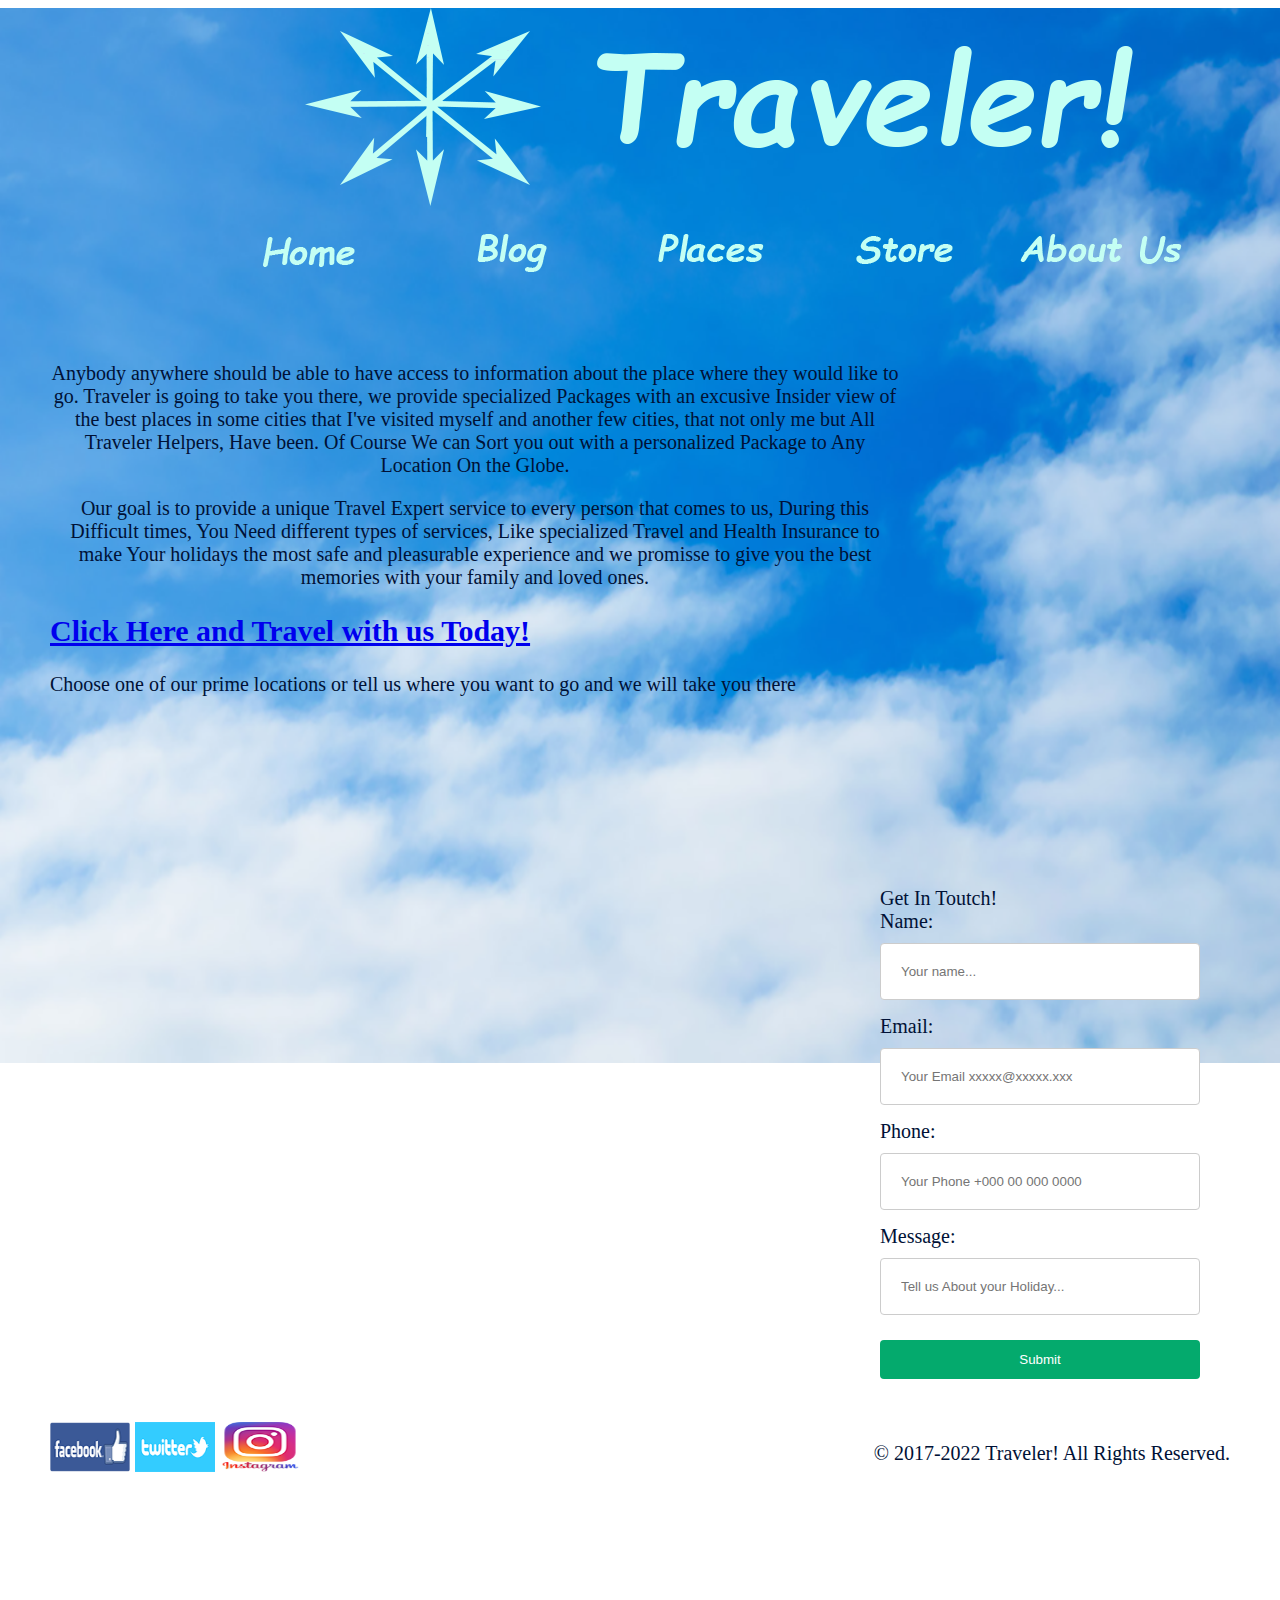
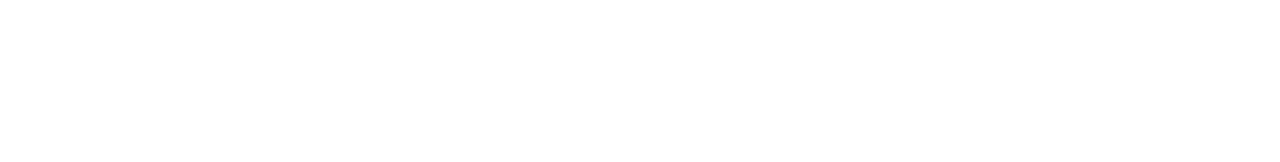
==== aboutus.html @ 4b5a3989 "Initial COmit" ====
<!--Traveler Travel Agency Website Homepage
Created By Jessica Oliveira Silva - x20193688-->
<!-- -->
<!DOCTYPE html> <!-- HTML5 doctype -->

<html lang="en"> <!-- HTML5 opening HTML tag with language.-->

	<head>

		<meta charset="UTF-8"> <!-- HTML5 charset -->

			<title>Home</title>

			<!-- Java Script Link -->

			<link href="css/style.css" rel="stylesheet" type="text/css">

			<!-- Java Script Link -->

			<script type="text/javascript" src="Traveler.js"></script>

	</head>

	<!-- Body Wrapper Div to Style Background image-->

	<div id="background">

		<!-- Traveler Logo with On Load method with link to Homepage linked to the Header -->

		<body onload="('images1/Traveler Header 960x200 Rollover.png')">

			<header><a href="index.html"><img src="images1/Traveler Header 960x200.png" alt="Go to Home Page " width="960" height="200" id="Header"></a></header>

			<!--Navigation Buttons  -->

			<nav>

				<div class="buttons">
					<a href="index.html"></a>
					<a href="index.html"><img src="images/home.png" alt="Go to Home Page" name="home" height="40" border="0"></a>

					<a href="blog.html"></a>
					<a href="blog.html"><img src="images/blog.png" alt="Go to Blog" height="40" id="blog"></a>

					<a href="places.html"></a>
					<a href="places.html"><img src="images/places.png" alt="Go to Places" name="places" height="40" border="0"></a>

					<a href="store.html"></a>
					<a href="store.html"><img src="images/store.png" alt="Go to Store" name="store" height="40" border="0"></a>

					<a href="aboutus.html"></a>
					<a href="aboutus.html"><img src="images/aboutus.png" alt="Go to About Us" name="aboutus" height="40" border="0"></a>
				</div>

			</nav>

			<!-- Page article Section With Main Webpage Content -->

			<article class="aboutus">

				<div id="aboutus">

					<p>
						Anybody anywhere should be able to have access to information about the place
						where they would like to go. Traveler is going to take you there, we provide
						specialized Packages with an excusive Insider view of the best places in some cities
						that I've visited myself and another few cities, that not only me but All Traveler Helpers,
						Have been. Of Course We can Sort you out with a personalized Package to Any Location On the Globe.
					</p>

				  <p>
						Our goal is to provide a unique Travel Expert service to every person that comes to us,
						During this Difficult times, You Need different types of services, Like specialized Travel and Health Insurance
						to make Your holidays the most safe and pleasurable experience and we promisse to give you the best memories with your family and loved ones.
					</p>

				</div>

				<div id="places"><a href= "places.html" target="blank"><h2>Click Here and Travel with us Today!</h2></a></div>

				<div id="choose"><p>Choose one of our prime locations or tell us where you want to go and we will take you there</p></div>

			</article>

			<!-- Page aside Section With The Contact Form -->

			<aside>

				<div id = "Form">

					<!-- Contact Details Form-->

					<form name = "contact" onsubmit = "return contactForm()" method = "post">

						Get In Toutch!

						<br>

						Name: <input type = "text" name = "name" placeholder = "Your name...">

						<br>

						Email: <input type = "email" name = "email" placeholder = "Your Email xxxxx@xxxxx.xxx" pattern = "[a-z0-9._%+-]+@[a-z0-9.-]+\.[a-z]{2,3}$">

						<br>

						Phone: <input type = "tel" name = "phone" placeholder = "Your Phone +000 00 000 0000" pattern = "^\+(?:[0-9] ?){6,14}[0-9]$">

						<br>

						Message: <input type = "text" name = "message" placeholder="Tell us About your Holiday...">

						<br>

						<input type = "submit" value = "Submit">

					</form>

				</div>

			</aside>

			<footer>

				<!-- Page Footer Section With Social Media and Copyright Content -->

				<div id = "footer">

					<a href="https://www.facebook.com/jessica2105" target="new" onMouseOut="MM_swapImgRestore()" onMouseOver="MM_swapImage('facebook','','images1/facebookbutton.png',1)"><img src="images1/facebookbutton.png"  alt="Facebook" width="80" height="50" id="facebook"></a>

					<a href="https://twitter.com/osilvajessica" target="new" onMouseOut="MM_swapImgRestore()" onMouseOver="MM_swapImage('twitter','','images1/twitterbutton.png',1)"><img src="images1/twitterbutton.png"  alt="Twitter " width="80" height="50" id="twitter"></a>

					<a href="https://www.instagram.com/j_jjessica" target="new" onMouseOut="MM_swapImgRestore()" onMouseOver="MM_swapImage('Instagram','','images1/instagrambutton.png',1)"><img src="images1/instagrambutton.png" alt="Instagram" width="80" height="50" id="Instagram"></a>

					<p class = "copyright"> &copy; 2017-2022 Traveler! All Rights Reserved.</p>

				</div>

			</footer>

		</body>

	</div>

</html>
---- css/style.css ----
/* CSS Style Sheet for the Traveler Travel Agency Website Homepage
Created By Jessica Oliveira Silva - x20193688*/
/* */

/*Styles the Body of the Web page */

body
{
	align-items: center;
	margin-left: auto;
	margin-right: auto;
	font-family: "Comic Sans MS";
  color: #001136;
}

/*Styles the Background Image with CSS prefixes so code works properly with all the browsers.*/
#background
{
	background:url(../images1/blue-sky-background.png) no-repeat center center fixed;;
	height: 100%;
	-webkit-background-size: cover;
  -moz-background-size: cover;
  -o-background-size: cover;
  background-size: cover;
}

/* Styles the Header of the Webpage */

#Header
{
	align: center;
	padding-left: 220px;
}

/*Styles the Nav bar */

nav
{
	height:40px;
	align: center;
	padding-left: 220px;
}

/* Styles the Buttons within Teh nav bar */

.buttons
{
	height:40px;
	float:left;
	padding-top: 20px;
}

/* Styles the Main Section of Content */

article
{
	width: 850px;
	height: 550px;
	float: left;
	padding-left: 50px;
	padding-top: 50px;
	background-position: 0% 0%;
	text-align: left;
	font-family: "Comic Sans MS";
	font-size: 20px;
	color: #001136;
}

/* Styles for Links */

a:visited
{
		color: #001136;
	  background-color: transparent;
	  text-decoration: none;
}

/* Styles for Links */

a:hover
{
		color: #001136;
	  background-color: transparent;
	  text-decoration: none;
}

/* Styles for Pictures Inside the carrousel */

.carousel-inner img
{
  width: 850px;
  height: 450px;
}

/* Styles Box With Stole Link and Image */

#traveladaptor
{
	float: left;
	padding-left: 10px;
}

/* Styles Box With Stole Link and Image */

#latestbooks
{
	float: right;
	padding-right: 100px;
}

/* Styles the About us Page text Section in The Article */

.aboutus
{
	font-size: 15pt;
	font-weight: 300;
}

/* Styles the About us Page text Section in The Article */

#aboutus
{
	padding-top: 20px;
	text-align: center;
}

/* Styles the Blog Page image Section in The Article */

#rio
{
	padding-left: 20px;
}

/* Styles the Blog Page link in the Text in The Article */

#traveler
{
	color: #0050FF;
}

/* Styles the Blog Page image Section in The Article */

#rio1
{
	padding-left: 20px;
}

/* Styles the Aside Section With the Contact form */

aside
{
	width:350px;
	height:550px;
	float: right;
	padding-right: 50px;
	background-position: right;
	background-blend-mode: color;
}

/*Style the Size and color of the Form*/
Form
{
	height: 420px;
	width: 320px;
	text-align: left;
	font-family: "Comic Sans MS";
	font-size: 20px;
	color: #001136;
	float: left;
	padding-top: 15px;

}

/* Style all input fields */
input
{
	width: 100%;
	padding: 20px;
	border: 1px solid #ccc;
	border-radius: 4px;
	box-sizing: border-box;
	margin-top: 10px;
	margin-bottom: 15px;
	align-content: right;
}

/* Style the submit button */
input[type=submit]
{
	background-color: #04AA6D;
	color: white;
	padding: 12px 20px;
	border: none;
	border-radius: 4px;
	cursor: pointer;
}

/* Style for When moving the mouse over the submit button, add a darker green color */
input[type = submit]:hover
{
	background-color: #45a049;
}

/* Styles the Footer Section of the Page */

#footer
{
	height:80px;
	padding-left: 50px;
	clear:both;
	font-size: 15pt;

}

.find
{
	height:80px;
	padding-bottom: 220px;
	float: left;
}

.copyright
{
	height:80px;
	padding-bottom: 220px;
	float: right;
	padding-right: 50px;
}
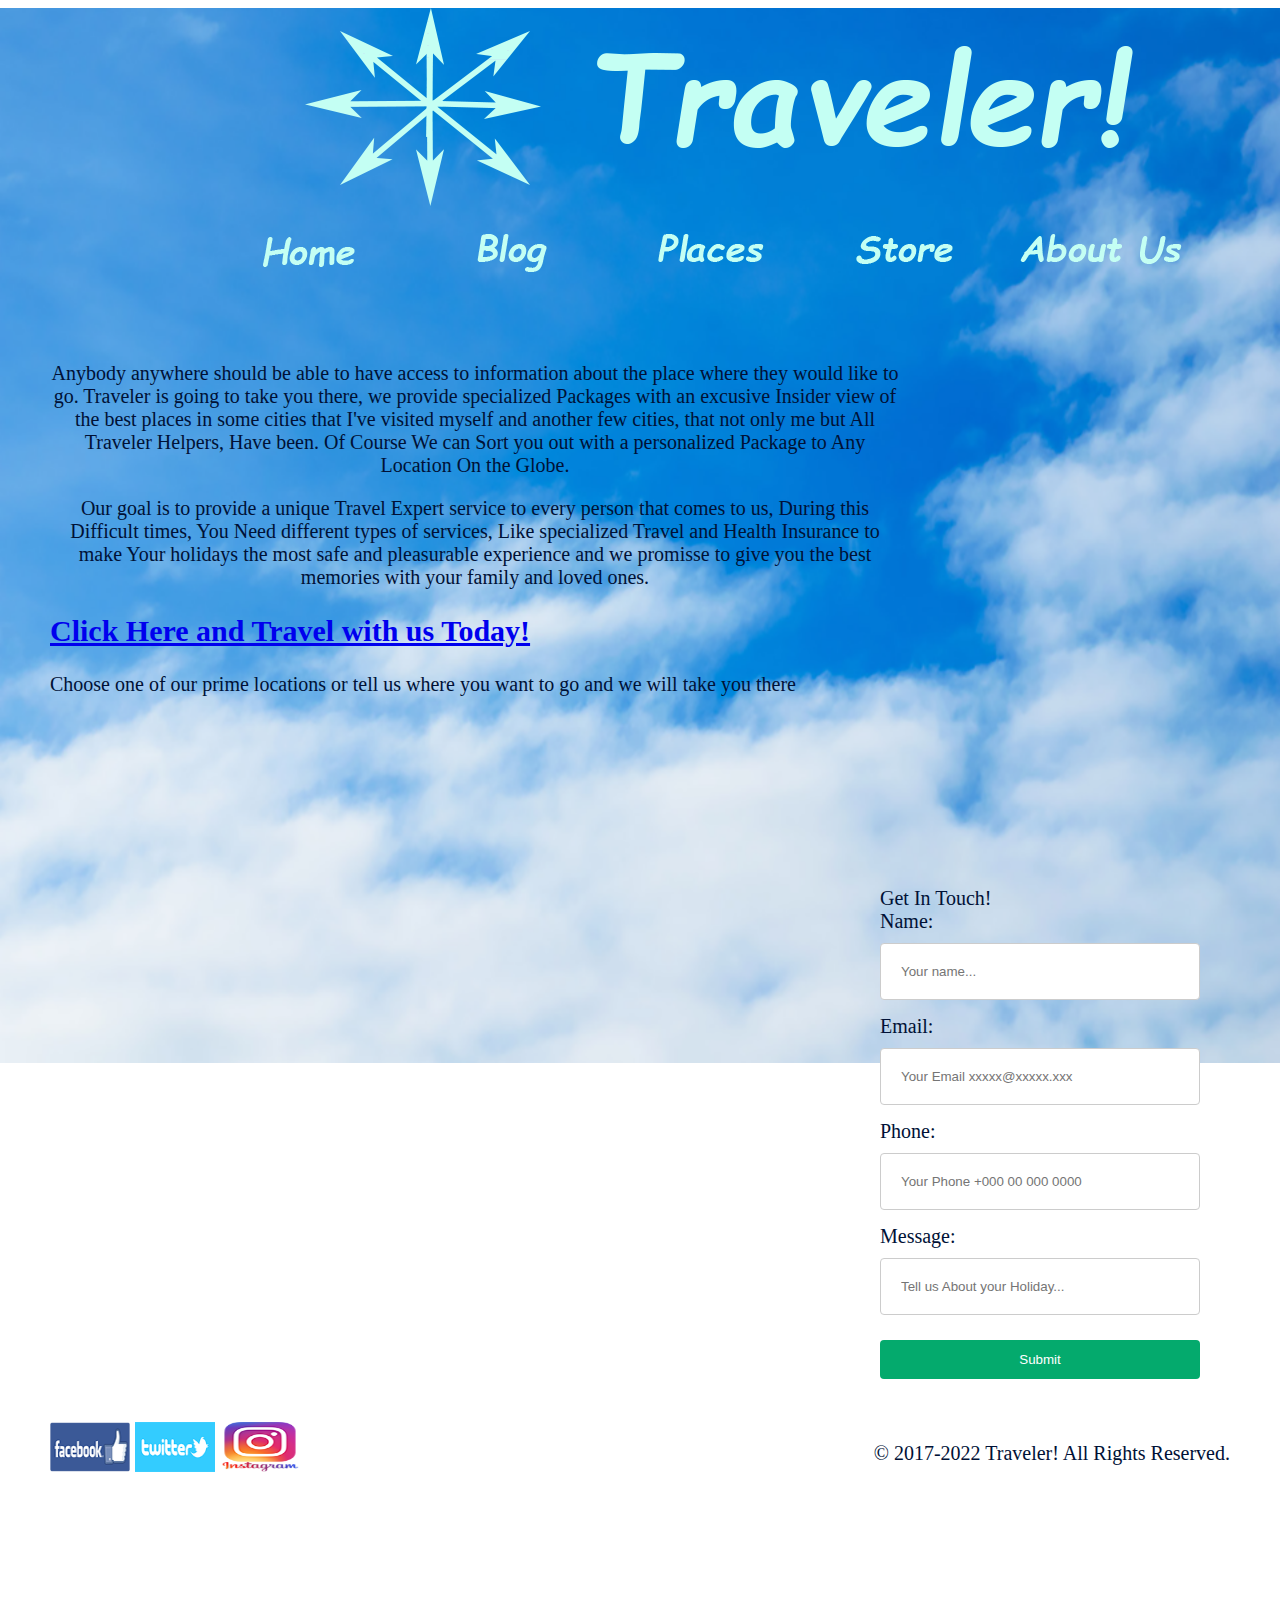
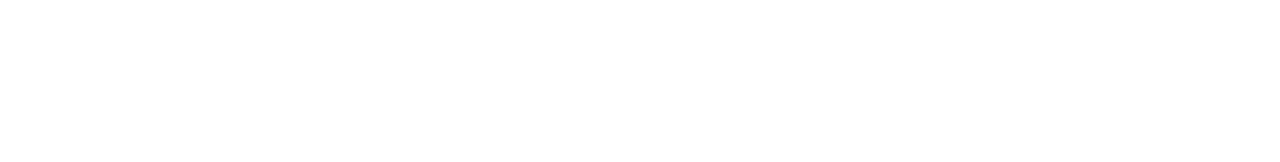
==== commit c6ed3ebb: "Update aboutus.html" ====
--- a/aboutus.html
+++ b/aboutus.html
@@ -92,7 +92,7 @@
 
 					<form name = "contact" onsubmit = "return contactForm()" method = "post">
 
-						Get In Toutch!
+						Get In Touch!
 
 						<br>
 
